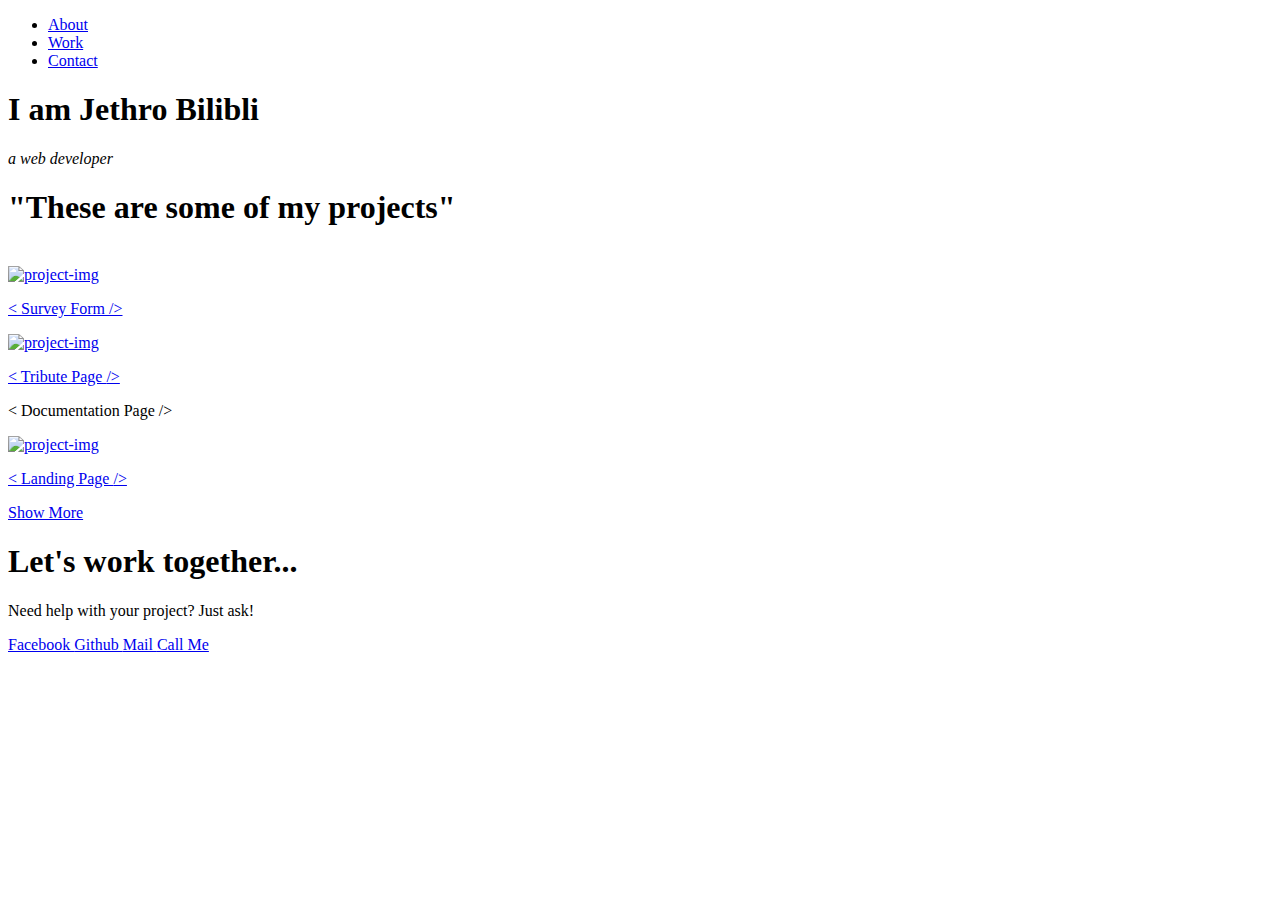
==== Personal Portfolio Webpage/index.html @ cc9d9001 "Add files via upload" ====
<!DOCTYPE html>
<html lang="en">

<head>
  <meta charset="UTF-8">
  <meta name="viewport" content="width=device-width, initial-scale=1.0">
  <link rel="stylesheet" type="text/css" href="styles.css">
  <title>Personal Portfolio Webpage</title>
</head>

<body>
  <!-- PAGE ABOUT -->
  <header id="about">
    <nav id="navbar">
      <ul>
        <li><a href="#about">About</a></li>
        <li><a href="#work">Work</a></li>
        <li><a href="#contact">Contact</a></li>
      </ul>
    </nav>
    <div id="welcome-section" class="container">
      <h1 id="title">I am Jethro Bilibli</h1>
      <p class="lead"><em>a web developer</em></p>
    </div>
  </header>

  <!-- PROJECT SECTION -->
  <section id="projects">
    <div class="project-tile">
      <h1 id="caption">"These are some of my projects"</h1><br>
      <div id="bottom-line"></div>
      <div class="projects">
        <div class="box">
          <a target="_blank" href="https://freecodecamp-solutions.github.io/Survey-Form/">
            <img src="https://github.com/Shinigami515/Portfolio.github.io/blob/main/survey%20form.png?raw=truez`" alt="project-img" class="project-img">
            <p>
              <span class="code">&lt;</span>
              Survey Form
              <span class="code">/&gt;</span>
            </p>
          </a>
        </div>

        <div class="box">
          <a target="_blank" href="https://freecodecamp-solutions.github.io/Tribute-Page/" alt="project-img" class="project-img">
            <img src="https://github.com/Shinigami515/Portfolio.github.io/blob/main/Tribute_Page.png?raw=true" alt="project-img" class="project-img">
            <p>
              <span class="code">&lt;</span>
              Tribute Page
              <span class="code">/&gt;</span>
            </p>
          </a>
        </div>

        <div class="box">
              <span class="code">&lt;</span>
              Documentation Page
              <span class="code">/&gt;</span>
            </p>
          </a>
        </div>

        <div target="_blank" class="box">
          <a href="https://freecodecamp-solutions.github.io/Product-Landing-Page/">
            <img src="https://github.com/Shinigami515/Portfolio.github.io/blob/main/Product_Landing_Page.png" alt="project-img" class="project-img">
            <p>
              <span class="code">&lt;</span>
              Landing Page
              <span class="code">/&gt;</span>
            </p>
          </a>
        </div>

      <a href="https://github.com/Shinigami515/Portfolio.github.io" class="btn">Show More</a>
    </div>
  </section>

  <!-- CONTACT SECTION -->
  <section id="contact">
    
    <div class="container">
      <h1>Let's work together...</h1>
      <p>Need help with your project? Just ask!</p>
      <div class="social">
        <div>
          <a target="_blank" href="https://www.facebook.com/profile.php?id=100061089467587">
            <i class="fab fa-facebook fa-1x"></i>
            Facebook
          </a>
          <a id="profile-link" target="_blank" href="https://github.com/Shinigami515">
            <i class="fab fa-github fa-1x"></i>
            Github
          </a>
          <a href="#">
            <i class="fas fa-envelope-open-text fa-1x"></i>
            Mail
          </a>
          <a href="#">
            <i class="fas fa-phone fa-1x"></i>
            Call Me
          </a>
        </div>
      </div>
    </div>
  </section>

  <!-- FOOTER SECTION -->


  <footer id="main-footer">
    <div class="container">
     
    </div>
  </footer>
</body>
</html>
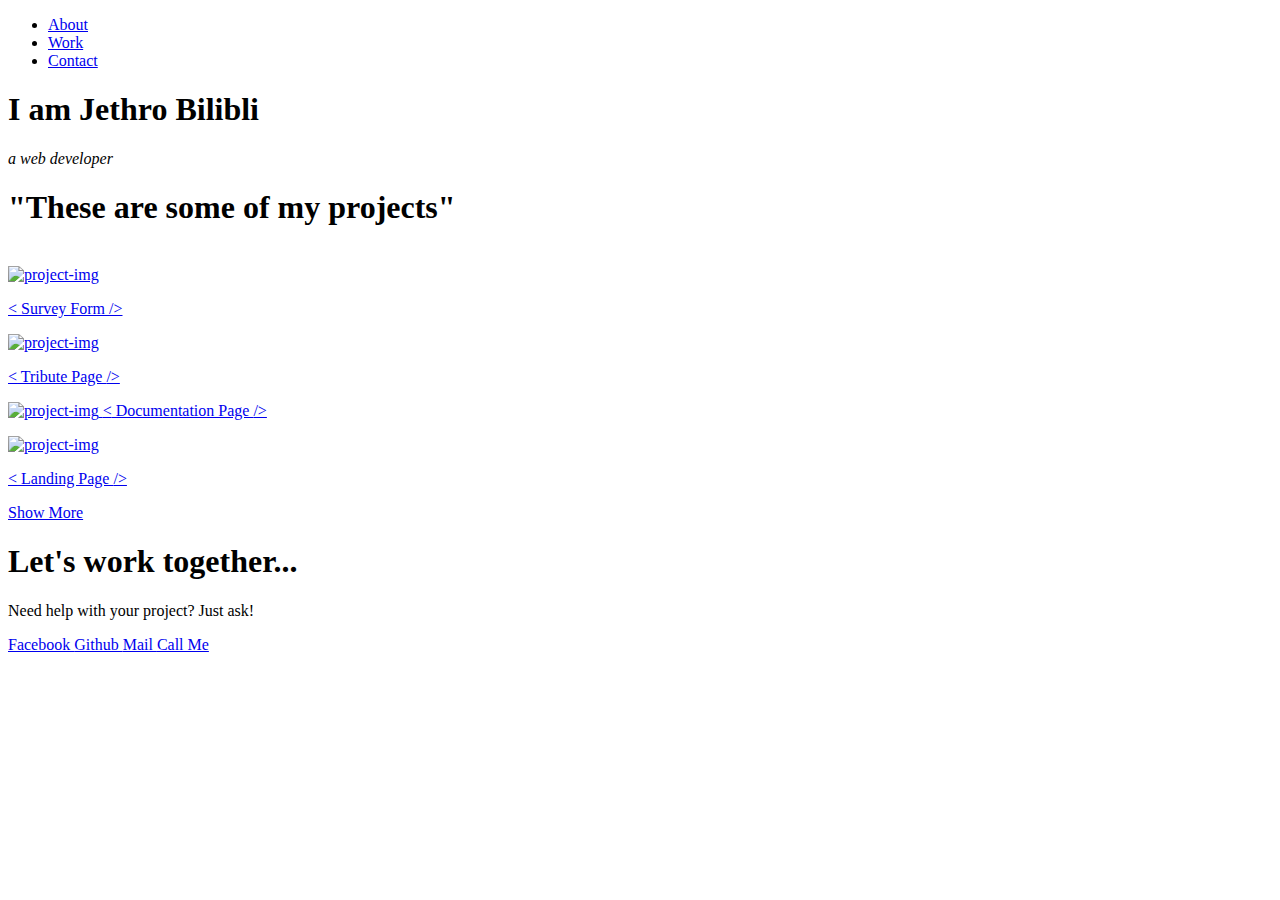
==== commit dc4b42eb: "Personal Portfolio" ====
--- a/Personal Portfolio Webpage/index.html
+++ b/Personal Portfolio Webpage/index.html
@@ -53,6 +53,8 @@
         </div>
 
         <div class="box">
+          <a target="_blank" href="https://freecodecamp-solutions.github.io/Technical-Documentation-Page/" alt="project-img" class="project-img">
+            <img src="https://github.com/Shinigami515/Portfolio.github.io/blob/main/technical-documentation-page.png?raw=true" alt="project-img" class="project-img">
               <span class="code">&lt;</span>
               Documentation Page
               <span class="code">/&gt;</span>
@@ -60,9 +62,9 @@
           </a>
         </div>
 
-        <div target="_blank" class="box">
-          <a href="https://freecodecamp-solutions.github.io/Product-Landing-Page/">
-            <img src="https://github.com/Shinigami515/Portfolio.github.io/blob/main/Product_Landing_Page.png" alt="project-img" class="project-img">
+        <div class="box">
+          <a target="_blank" href="https://freecodecamp-solutions.github.io/Product-Landing-Page/" alt="project-img" class="project-img">
+            <img src="https://github.com/Shinigami515/Portfolio.github.io/blob/main/Product_Landing_Page.png?raw=true" alt="project-img" class="project-img">
             <p>
               <span class="code">&lt;</span>
               Landing Page
@@ -113,4 +115,4 @@
     </div>
   </footer>
 </body>
-</html>+</html>
